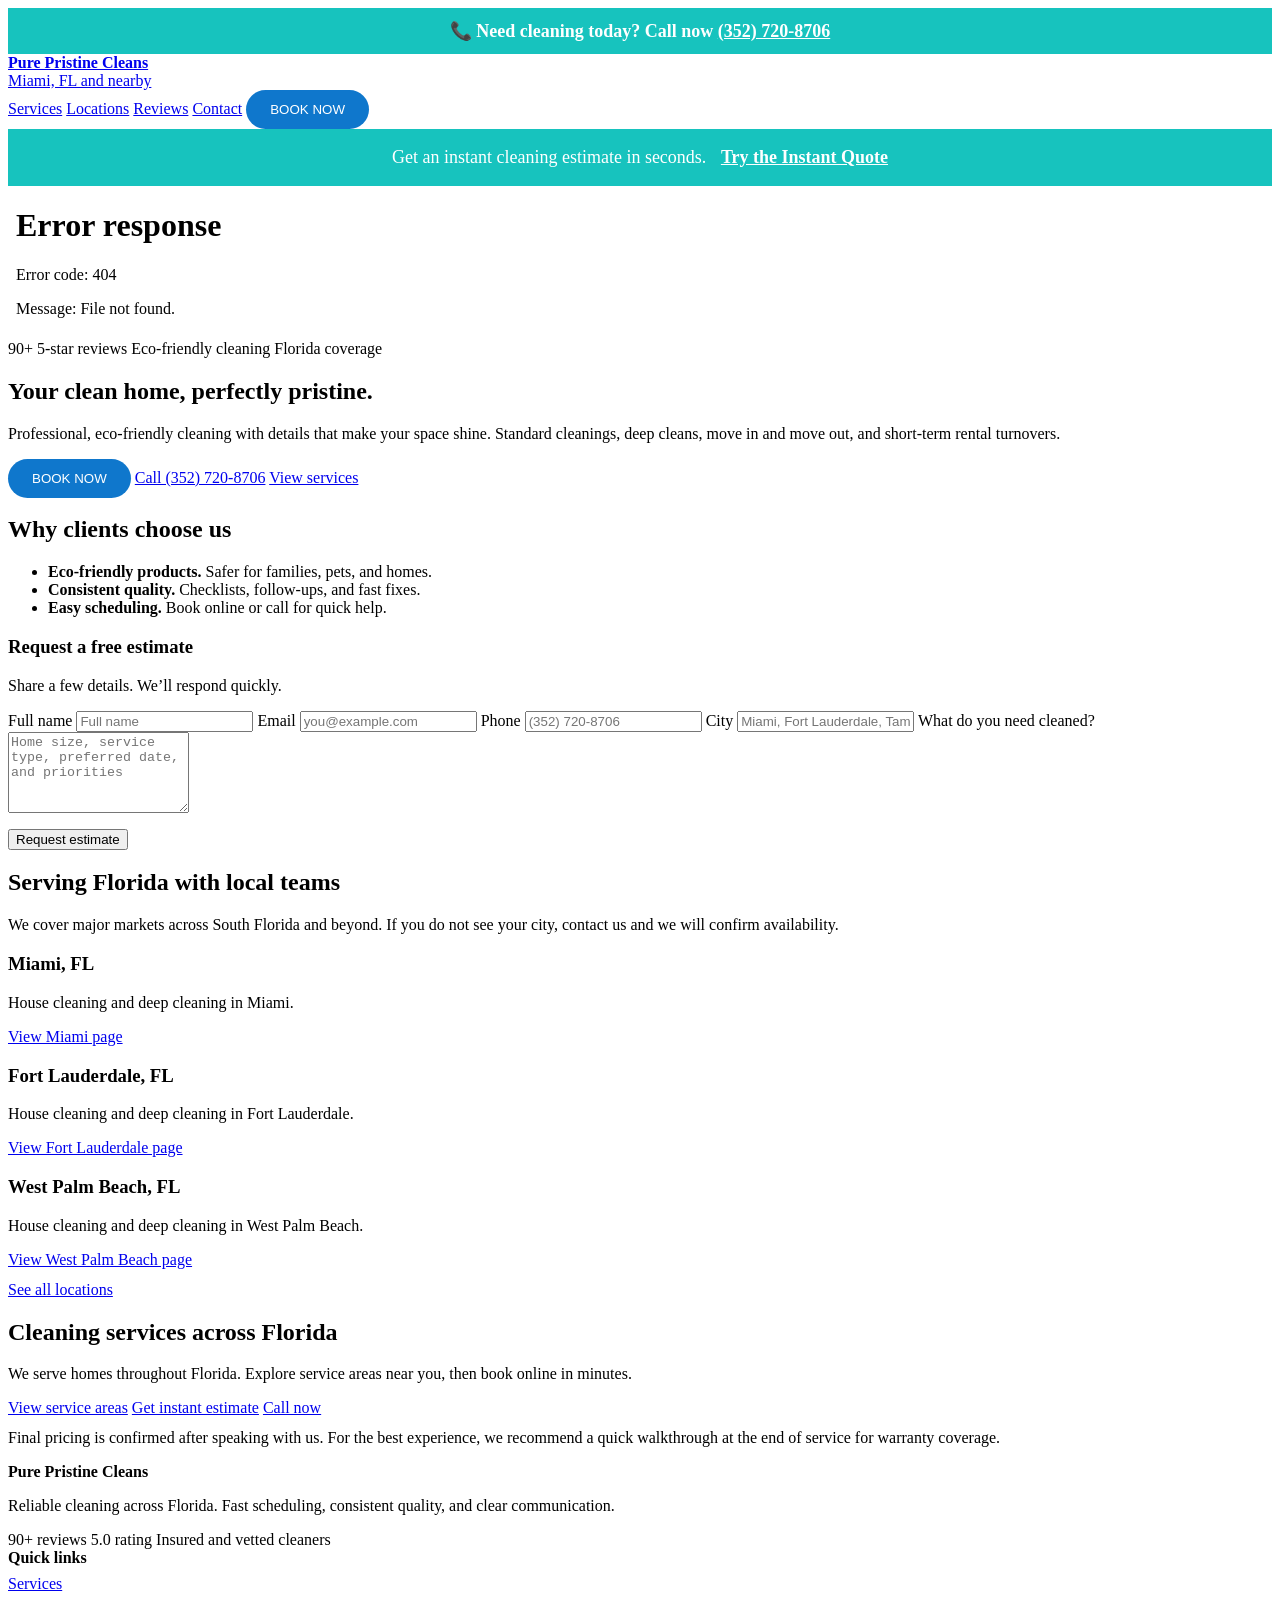
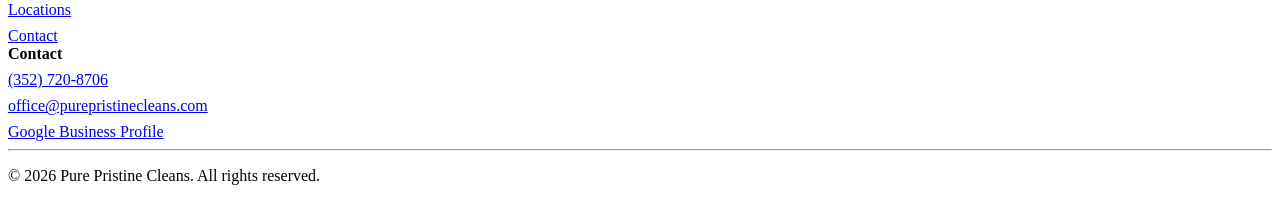
==== index.html @ fa9b83c0 "Add files via upload" ====
<!DOCTYPE html>
<!-- saved from url=(0031)https://purepristinecleans.com/ -->
<html lang="en"><head><meta http-equiv="Content-Type" content="text/html; charset=UTF-8">
  <link rel="preconnect" href="https://player.vimeo.com/">
<link rel="preconnect" href="https://i.vimeocdn.com/">
<link rel="preconnect" href="https://f.vimeocdn.com/">

  <meta name="viewport" content="width=device-width, initial-scale=1">
  <title>Pure Pristine Cleans | House Cleaning in Florida</title>
  <meta name="description" content="Book reliable house cleaning across Florida. Standard cleaning, deep cleaning, move in and move out, Airbnb turnovers, and office cleaning.">
  <link rel="canonical" href="https://purepristinecleans.com/">
  <link rel="stylesheet" href="./index_files/styles.css">
  <meta property="og:title" content="Pure Pristine Cleans | House Cleaning in Florida">
  <meta property="og:description" content="Book reliable house cleaning across Florida. Standard cleaning, deep cleaning, move in and move out, Airbnb turnovers, and office cleaning.">
  <meta property="og:type" content="website">
  <meta property="og:url" content="https://purepristinecleans.com/">
  <meta name="theme-color" content="#0b1220">
  <script type="application/ld+json">
{"@context": "https://schema.org", "@type": "LocalBusiness", "name": "Pure Pristine Cleans", "url": "https://purepristinecleans.com/", "telephone": "+13527208706", "email": "office@purepristinecleans.com", "areaServed": {"@type": "AdministrativeArea", "name": "Florida"}, "aggregateRating": {"@type": "AggregateRating", "ratingValue": "5.0", "reviewCount": "90"}, "address": {"@type": "PostalAddress", "addressLocality": "Miami", "addressRegion": "FL", "addressCountry": "US"}}
  </script>

<!-- Retargeting Pixel Placeholder -->
<script>
// Add Facebook Pixel or Google Ads tag here later
console.log("Retargeting placeholder loaded");
</script>
<style>
      .hcp-no-scroll {
        overflow: hidden !important;
      }

      iframe.hcp-iframe {
        display: block;
        visibility: visible;
        opacity: 1;
        border: none;
        background: transparent;
      }

      div.hcp-widget {
        display: none;
        position: fixed;
        z-index: 2147483647;
        top: 0;
        left: 0;
        right: 0;
        bottom: 0;
        justify-content: center;
        align-items: center;
      }

      div.hcp-widget.hcp-widget--visible {
        display: flex;
      }

      button.hcp-button {
        font-weight: 600;
        line-height: 1.14;
        padding: 12px 24px;
        box-shadow: none;
        border-radius: 100px;
        color: #fff;
        background-color: #0f77cc;
        text-transform: uppercase;
        position: relative;
        border: 0;
        cursor: pointer;
        margin: 0;
        display: inline-flex;
        outline: 0;
        text-decoration: none;
        user-select: none;
        -webkit-appearance: none;
        -webkit-tap-highlight-color: transparent;
        text-indent: 0px;
        text-shadow: none;
        font-weight: normal;
        align-items: center;
        transition: background-color 250ms cubic-bezier(0.4, 0, 0.2, 1) 0ms,box-shadow 250ms cubic-bezier(0.4, 0, 0.2, 1) 0ms,border 250ms cubic-bezier(0.4, 0, 0.2, 1) 0ms;
        overflow: auto;
      }
      button.hcp-button:hover {
        background-color: #1565c0;
        box-shadow: 0px 2px 4px -1px rgb(0 0 0 / 20%), 0px 4px 5px 0px rgb(0 0 0 / 14%), 0px 1px 10px 0px rgb(0 0 0 / 12%);
      }
      button.hcp-button:active {
        box-shadow: 0px 5px 5px -3px rgb(0 0 0 / 20%), 0px 8px 10px 1px rgb(0 0 0 / 14%), 0px 3px 14px 2px rgb(0 0 0 / 12%);        background-color: rgba(15, 119, 204, 0.7)
      }
    </style></head>
<body>
      <div style="position:sticky;top:0;background:#17c3be;color:white;text-align:center;padding:12px;font-size:18px;font-weight:600;z-index:9999">
        📞 Need cleaning today? Call now 
        <a href="tel:+13527208706" style="color:white;text-decoration:underline">(352) 720-8706</a>
      </div>
    
  <header class="nav">
    <div class="container nav-inner">
      <a class="brand" href="https://purepristinecleans.com/">
        <div class="logo" aria-hidden="true"></div>
        <div>
          <strong>Pure Pristine Cleans</strong><br>
          <span class="small">Miami, FL and nearby</span>
        </div>
      </a>
      <nav class="nav-links" aria-label="Primary">
        <a href="https://purepristinecleans.com/services/">Services</a>
        <a href="https://purepristinecleans.com/locations/">Locations</a>
        <a href="https://purepristinecleans.com/reviews/">Reviews</a>
        <a href="https://purepristinecleans.com/contact/">Contact</a>
        <button data-token="c92fcdc993434fb9ba922c8f3ee305c4" data-orgname="Pure-Pristine-Cleans" class="btn primary hcp-button" type="button" onclick="HCPWidget.openModal()">Book now</button>
      </nav>
    </div>
  </header>

  
<section style="background:#17c3be;color:white;text-align:center;padding:18px;font-size:18px">
Get an instant cleaning estimate in seconds.
<a href="https://purepristinecleans.com/instant-quote/" style="color:white;font-weight:bold;margin-left:10px">Try the Instant Quote</a>
</section>

<main>
  
<section class="hero-wrap">
  <div class="hero-bg" aria-hidden="true">
    <div class="hero-video">
      <iframe src="./index_files/912557058.html" frameborder="0" allow="autoplay; fullscreen" referrerpolicy="strict-origin-when-cross-origin" title="Pure Pristine Cleans background video"></iframe>
    </div>
    <div class="hero-overlay"></div>
  </div>

  <div class="container hero-inner">
    <div class="hero-grid2">
      <div class="card hero-panel">
        <div class="kicker">
          <span class="pill">90+ 5-star reviews</span>
          <span class="pill">Eco-friendly cleaning</span>
          <span class="pill">Florida coverage</span>
        </div>

        <h1>Your clean home, perfectly pristine.</h1>
        <p class="lede">Professional, eco-friendly cleaning with details that make your space shine. Standard cleanings, deep cleans, move in and move out, and short-term rental turnovers.</p>

        <div class="hero-actions">
          <button data-token="c92fcdc993434fb9ba922c8f3ee305c4" data-orgname="Pure-Pristine-Cleans" class="btn primary hcp-button" type="button" onclick="HCPWidget.openModal()">Book now</button>
          <a class="btn ghost" href="tel:+13527208706">Call (352) 720-8706</a>
          <a class="btn ghost" href="https://purepristinecleans.com/services/">View services</a>
        </div>

        <div class="section" style="padding-top:18px">
          <h2 style="margin-top:0">Why clients choose us</h2>
          <ul class="list">
            <li><strong>Eco-friendly products.</strong> Safer for families, pets, and homes.</li>
            <li><strong>Consistent quality.</strong> Checklists, follow-ups, and fast fixes.</li>
            <li><strong>Easy scheduling.</strong> Book online or call for quick help.</li>
          </ul>
        </div>
      </div>

      <aside class="card form-card">
        <h3>Request a free estimate</h3>
        <p class="small">Share a few details. We’ll respond quickly.</p>

        <form action="https://formspree.io/f/mdalqynv" method="POST">
          <label for="full_name">Full name</label>
          <input class="input" id="full_name" name="name" placeholder="Full name" required="">

          <label for="email">Email</label>
          <input class="input" id="email" name="email" type="email" placeholder="you@example.com" required="">

          <label for="phone">Phone</label>
          <input class="input" id="phone" name="phone" placeholder="(352) 720-8706">

          <label for="city">City</label>
          <input class="input" id="city" name="city" placeholder="Miami, Fort Lauderdale, Tampa, etc">

          <label for="message">What do you need cleaned?</label>
          <textarea class="input" id="message" name="message" rows="5" placeholder="Home size, service type, preferred date, and priorities"></textarea>

          <div style="margin-top:12px">
            <button class="btn primary" type="submit">Request estimate</button>
          </div>
        </form>
      </aside>
    </div>
  </div>
</section>

<section class="section">
  <div class="container">
    <div class="card">
      <h2>Serving Florida with local teams</h2>
      <p>We cover major markets across South Florida and beyond. If you do not see your city, contact us and we will confirm availability.</p>
      <div class="grid3" style="margin-top:14px">
        <div class="card"><h3>Miami, FL</h3><p class="small">House cleaning and deep cleaning in Miami.</p><a class="btn ghost" href="https://purepristinecleans.com/locations/miami/">View Miami page</a></div><div class="card"><h3>Fort Lauderdale, FL</h3><p class="small">House cleaning and deep cleaning in Fort Lauderdale.</p><a class="btn ghost" href="https://purepristinecleans.com/locations/fort-lauderdale/">View Fort Lauderdale page</a></div><div class="card"><h3>West Palm Beach, FL</h3><p class="small">House cleaning and deep cleaning in West Palm Beach.</p><a class="btn ghost" href="https://purepristinecleans.com/locations/west-palm-beach/">View West Palm Beach page</a></div>
      </div>
      <div style="margin-top:12px">
        <a class="btn primary" href="https://purepristinecleans.com/locations/">See all locations</a>
      </div>
    </div>
  </div>
</section>

  <section class="section softband">
  <div class="container">
    <div class="card">
      <h2>Cleaning services across Florida</h2>
      <p class="small">We serve homes throughout Florida. Explore service areas near you, then book online in minutes.</p>
      <div class="hero-actions">
        <a class="btn primary" href="https://purepristinecleans.com/service-areas/">View service areas</a>
        <a class="btn ghost" href="https://purepristinecleans.com/instant-quote/">Get instant estimate</a>
        <a class="btn primary" href="tel:+13527208706">Call now</a>
      </div>
      <p class="note" style="margin-top:12px">Final pricing is confirmed after speaking with us. For the best experience, we recommend a quick walkthrough at the end of service for warranty coverage.</p>
    </div>
  </div>
</section>

</main>

  <footer class="footer">
    <div class="container footer-grid">
      <div>
        <strong>Pure Pristine Cleans</strong>
        <p class="small">Reliable cleaning across Florida. Fast scheduling, consistent quality, and clear communication.</p>
        <div class="badges">
          <span class="badge">90+ reviews</span>
          <span class="badge">5.0 rating</span>
          <span class="badge">Insured and vetted cleaners</span>
        </div>
      </div>
      <div>
        <strong>Quick links</strong>
        <div style="display:grid;gap:8px;margin-top:8px">
          <a href="https://purepristinecleans.com/services/">Services</a>
          <a href="https://purepristinecleans.com/locations/">Locations</a>
          <a href="https://purepristinecleans.com/contact/">Contact</a>
        </div>
      </div>
      <div>
        <strong>Contact</strong>
        <div style="display:grid;gap:8px;margin-top:8px">
          <a href="tel:+13527208706">(352) 720-8706</a>
          <a href="mailto:office@purepristinecleans.com">office@purepristinecleans.com</a>
          <a href="https://www.google.com/search?q=Pure+Pristine+Cleans+reviews">Google Business Profile</a>
        </div>
      </div>
    </div>
    <div class="container">
      <hr class="sep">
      <p class="note">© 2026 Pure Pristine Cleans. All rights reserved.</p>
    </div>
  </footer>

  <script src="./index_files/main.js.download" defer=""></script>
  <script async="" src="./index_files/script.js.download"></script>
<script defer="" src="./index_files/v8c78df7c7c0f484497ecbca7046644da1771523124516" integrity="sha512-8DS7rgIrAmghBFwoOTujcf6D9rXvH8xm8JQ1Ja01h9QX8EzXldiszufYa4IFfKdLUKTTrnSFXLDkUEOTrZQ8Qg==" data-cf-beacon="{&quot;version&quot;:&quot;2024.11.0&quot;,&quot;token&quot;:&quot;23330294fe6a438b86f4b8a653c518b5&quot;,&quot;r&quot;:1,&quot;server_timing&quot;:{&quot;name&quot;:{&quot;cfCacheStatus&quot;:true,&quot;cfEdge&quot;:true,&quot;cfExtPri&quot;:true,&quot;cfL4&quot;:true,&quot;cfOrigin&quot;:true,&quot;cfSpeedBrain&quot;:true},&quot;location_startswith&quot;:null}}" crossorigin="anonymous"></script>


<div class="hcp-widget"><iframe src="./index_files/c92fcdc993434fb9ba922c8f3ee305c4.html" class="hcp-iframe" width="100%" loading="lazy" height="100%"></iframe></div></body></html>
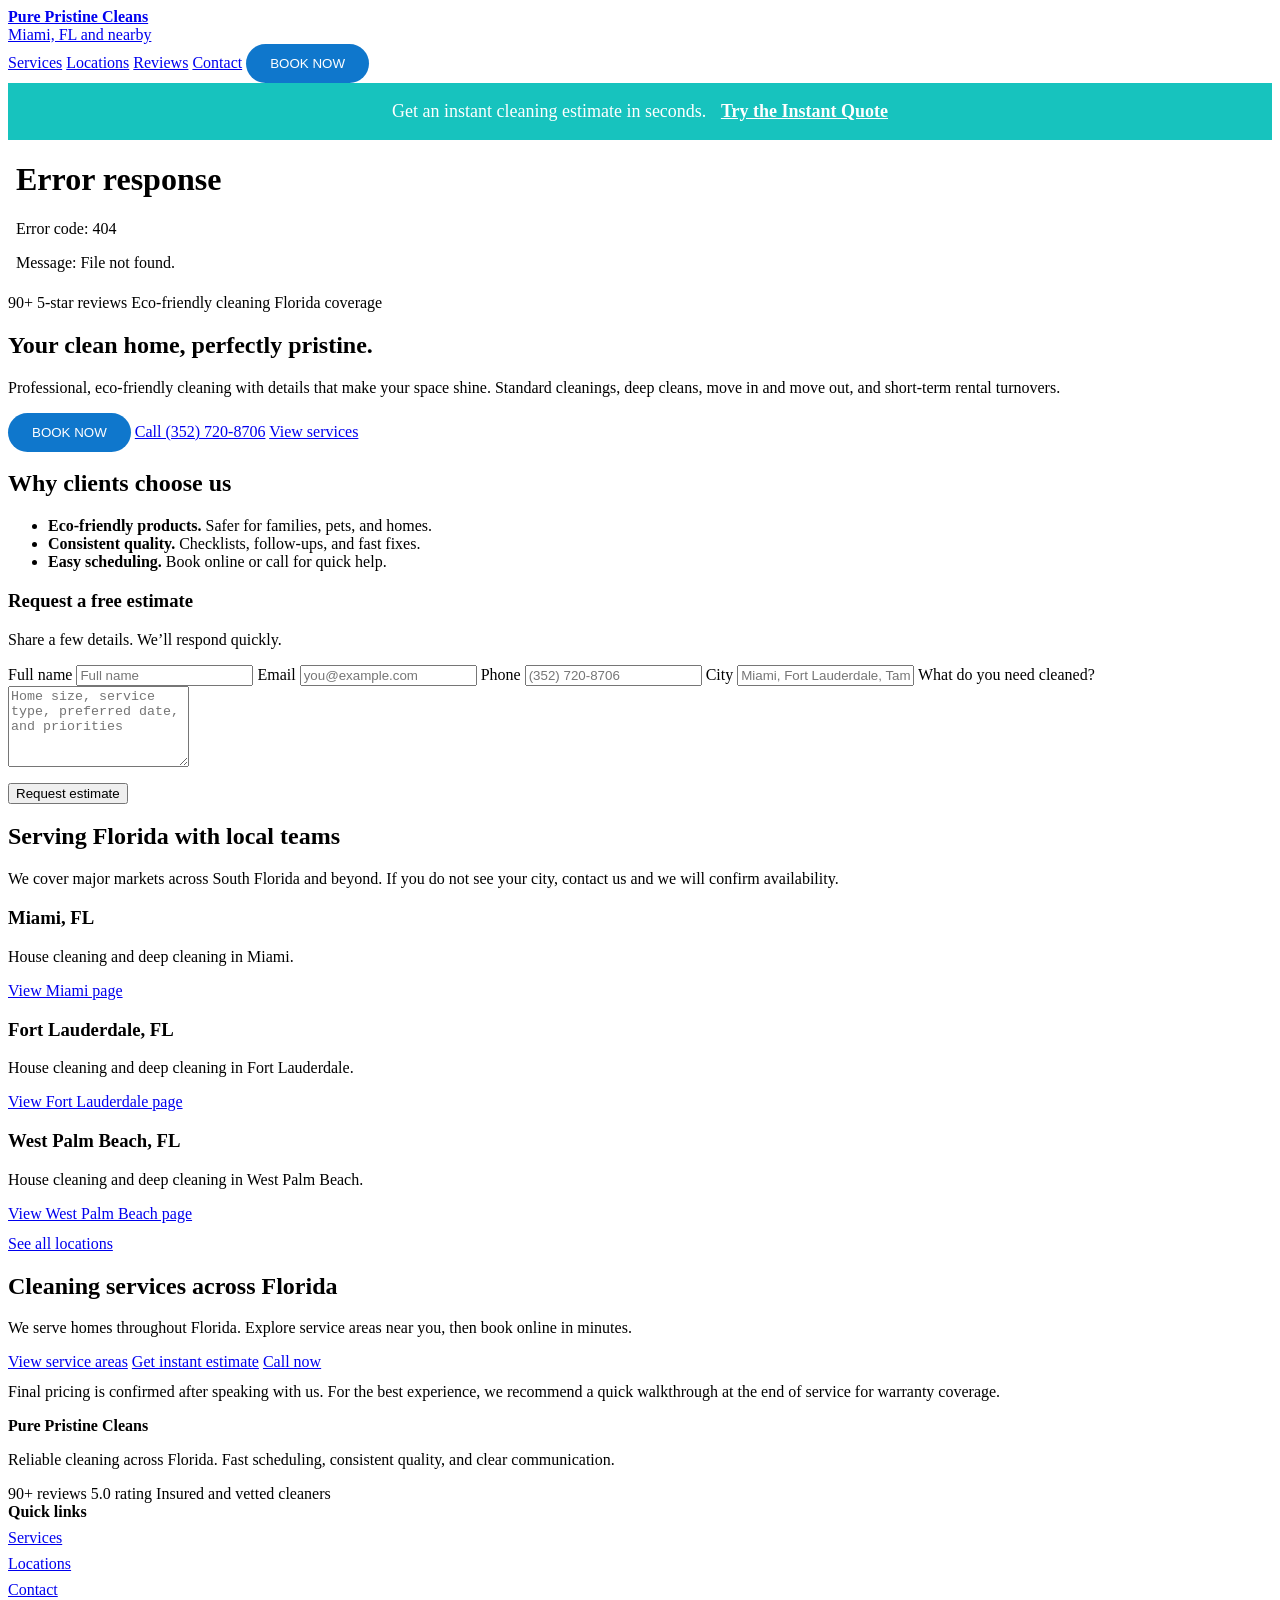
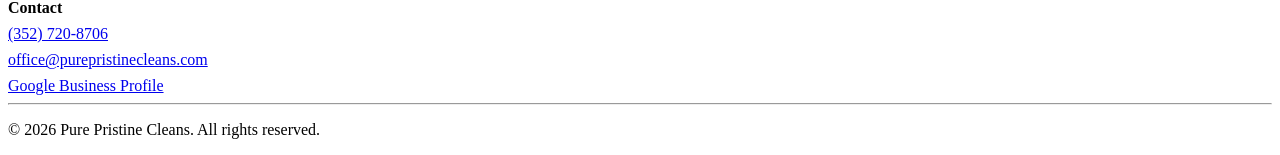
==== commit 08f12331: "Add files via upload" ====
--- a/index.html
+++ b/index.html
@@ -1,5 +1,5 @@
 <!DOCTYPE html>
-<!-- saved from url=(0031)https://purepristinecleans.com/ -->
+<!-- saved from url=(0029)https://ppcnewsite.pages.dev/ -->
 <html lang="en"><head><meta http-equiv="Content-Type" content="text/html; charset=UTF-8">
   <link rel="preconnect" href="https://player.vimeo.com/">
 <link rel="preconnect" href="https://i.vimeocdn.com/">
@@ -9,7 +9,7 @@
   <title>Pure Pristine Cleans | House Cleaning in Florida</title>
   <meta name="description" content="Book reliable house cleaning across Florida. Standard cleaning, deep cleaning, move in and move out, Airbnb turnovers, and office cleaning.">
   <link rel="canonical" href="https://purepristinecleans.com/">
-  <link rel="stylesheet" href="./index_files/styles.css">
+  <link rel="stylesheet" href="./Pure Pristine Cleans _ House Cleaning in Florida_files/styles.css">
   <meta property="og:title" content="Pure Pristine Cleans | House Cleaning in Florida">
   <meta property="og:description" content="Book reliable house cleaning across Florida. Standard cleaning, deep cleaning, move in and move out, Airbnb turnovers, and office cleaning.">
   <meta property="og:type" content="website">
@@ -88,14 +88,9 @@
       }
     </style></head>
 <body>
-      <div style="position:sticky;top:0;background:#17c3be;color:white;text-align:center;padding:12px;font-size:18px;font-weight:600;z-index:9999">
-        📞 Need cleaning today? Call now 
-        <a href="tel:+13527208706" style="color:white;text-decoration:underline">(352) 720-8706</a>
-      </div>
-    
   <header class="nav">
     <div class="container nav-inner">
-      <a class="brand" href="https://purepristinecleans.com/">
+      <a class="brand" href="https://ppcnewsite.pages.dev/">
         <div class="logo" aria-hidden="true"></div>
         <div>
           <strong>Pure Pristine Cleans</strong><br>
@@ -103,10 +98,10 @@
         </div>
       </a>
       <nav class="nav-links" aria-label="Primary">
-        <a href="https://purepristinecleans.com/services/">Services</a>
-        <a href="https://purepristinecleans.com/locations/">Locations</a>
-        <a href="https://purepristinecleans.com/reviews/">Reviews</a>
-        <a href="https://purepristinecleans.com/contact/">Contact</a>
+        <a href="https://ppcnewsite.pages.dev/services/">Services</a>
+        <a href="https://ppcnewsite.pages.dev/locations/">Locations</a>
+        <a href="https://ppcnewsite.pages.dev/reviews/">Reviews</a>
+        <a href="https://ppcnewsite.pages.dev/contact/">Contact</a>
         <button data-token="c92fcdc993434fb9ba922c8f3ee305c4" data-orgname="Pure-Pristine-Cleans" class="btn primary hcp-button" type="button" onclick="HCPWidget.openModal()">Book now</button>
       </nav>
     </div>
@@ -115,7 +110,7 @@
   
 <section style="background:#17c3be;color:white;text-align:center;padding:18px;font-size:18px">
 Get an instant cleaning estimate in seconds.
-<a href="https://purepristinecleans.com/instant-quote/" style="color:white;font-weight:bold;margin-left:10px">Try the Instant Quote</a>
+<a href="https://ppcnewsite.pages.dev/instant-quote/" style="color:white;font-weight:bold;margin-left:10px">Try the Instant Quote</a>
 </section>
 
 <main>
@@ -123,7 +118,7 @@
 <section class="hero-wrap">
   <div class="hero-bg" aria-hidden="true">
     <div class="hero-video">
-      <iframe src="./index_files/912557058.html" frameborder="0" allow="autoplay; fullscreen" referrerpolicy="strict-origin-when-cross-origin" title="Pure Pristine Cleans background video"></iframe>
+      <iframe src="./Pure Pristine Cleans _ House Cleaning in Florida_files/912557058.html" frameborder="0" allow="autoplay; fullscreen" referrerpolicy="strict-origin-when-cross-origin" title="Pure Pristine Cleans background video"></iframe>
     </div>
     <div class="hero-overlay"></div>
   </div>
@@ -143,7 +138,7 @@
         <div class="hero-actions">
           <button data-token="c92fcdc993434fb9ba922c8f3ee305c4" data-orgname="Pure-Pristine-Cleans" class="btn primary hcp-button" type="button" onclick="HCPWidget.openModal()">Book now</button>
           <a class="btn ghost" href="tel:+13527208706">Call (352) 720-8706</a>
-          <a class="btn ghost" href="https://purepristinecleans.com/services/">View services</a>
+          <a class="btn ghost" href="https://ppcnewsite.pages.dev/services/">View services</a>
         </div>
 
         <div class="section" style="padding-top:18px">
@@ -191,10 +186,10 @@
       <h2>Serving Florida with local teams</h2>
       <p>We cover major markets across South Florida and beyond. If you do not see your city, contact us and we will confirm availability.</p>
       <div class="grid3" style="margin-top:14px">
-        <div class="card"><h3>Miami, FL</h3><p class="small">House cleaning and deep cleaning in Miami.</p><a class="btn ghost" href="https://purepristinecleans.com/locations/miami/">View Miami page</a></div><div class="card"><h3>Fort Lauderdale, FL</h3><p class="small">House cleaning and deep cleaning in Fort Lauderdale.</p><a class="btn ghost" href="https://purepristinecleans.com/locations/fort-lauderdale/">View Fort Lauderdale page</a></div><div class="card"><h3>West Palm Beach, FL</h3><p class="small">House cleaning and deep cleaning in West Palm Beach.</p><a class="btn ghost" href="https://purepristinecleans.com/locations/west-palm-beach/">View West Palm Beach page</a></div>
+        <div class="card"><h3>Miami, FL</h3><p class="small">House cleaning and deep cleaning in Miami.</p><a class="btn ghost" href="https://ppcnewsite.pages.dev/locations/miami/">View Miami page</a></div><div class="card"><h3>Fort Lauderdale, FL</h3><p class="small">House cleaning and deep cleaning in Fort Lauderdale.</p><a class="btn ghost" href="https://ppcnewsite.pages.dev/locations/fort-lauderdale/">View Fort Lauderdale page</a></div><div class="card"><h3>West Palm Beach, FL</h3><p class="small">House cleaning and deep cleaning in West Palm Beach.</p><a class="btn ghost" href="https://ppcnewsite.pages.dev/locations/west-palm-beach/">View West Palm Beach page</a></div>
       </div>
       <div style="margin-top:12px">
-        <a class="btn primary" href="https://purepristinecleans.com/locations/">See all locations</a>
+        <a class="btn primary" href="https://ppcnewsite.pages.dev/locations/">See all locations</a>
       </div>
     </div>
   </div>
@@ -206,8 +201,8 @@
       <h2>Cleaning services across Florida</h2>
       <p class="small">We serve homes throughout Florida. Explore service areas near you, then book online in minutes.</p>
       <div class="hero-actions">
-        <a class="btn primary" href="https://purepristinecleans.com/service-areas/">View service areas</a>
-        <a class="btn ghost" href="https://purepristinecleans.com/instant-quote/">Get instant estimate</a>
+        <a class="btn primary" href="https://ppcnewsite.pages.dev/service-areas/">View service areas</a>
+        <a class="btn ghost" href="https://ppcnewsite.pages.dev/instant-quote/">Get instant estimate</a>
         <a class="btn primary" href="tel:+13527208706">Call now</a>
       </div>
       <p class="note" style="margin-top:12px">Final pricing is confirmed after speaking with us. For the best experience, we recommend a quick walkthrough at the end of service for warranty coverage.</p>
@@ -231,9 +226,9 @@
       <div>
         <strong>Quick links</strong>
         <div style="display:grid;gap:8px;margin-top:8px">
-          <a href="https://purepristinecleans.com/services/">Services</a>
-          <a href="https://purepristinecleans.com/locations/">Locations</a>
-          <a href="https://purepristinecleans.com/contact/">Contact</a>
+          <a href="https://ppcnewsite.pages.dev/services/">Services</a>
+          <a href="https://ppcnewsite.pages.dev/locations/">Locations</a>
+          <a href="https://ppcnewsite.pages.dev/contact/">Contact</a>
         </div>
       </div>
       <div>
@@ -251,9 +246,8 @@
     </div>
   </footer>
 
-  <script src="./index_files/main.js.download" defer=""></script>
-  <script async="" src="./index_files/script.js.download"></script>
-<script defer="" src="./index_files/v8c78df7c7c0f484497ecbca7046644da1771523124516" integrity="sha512-8DS7rgIrAmghBFwoOTujcf6D9rXvH8xm8JQ1Ja01h9QX8EzXldiszufYa4IFfKdLUKTTrnSFXLDkUEOTrZQ8Qg==" data-cf-beacon="{&quot;version&quot;:&quot;2024.11.0&quot;,&quot;token&quot;:&quot;23330294fe6a438b86f4b8a653c518b5&quot;,&quot;r&quot;:1,&quot;server_timing&quot;:{&quot;name&quot;:{&quot;cfCacheStatus&quot;:true,&quot;cfEdge&quot;:true,&quot;cfExtPri&quot;:true,&quot;cfL4&quot;:true,&quot;cfOrigin&quot;:true,&quot;cfSpeedBrain&quot;:true},&quot;location_startswith&quot;:null}}" crossorigin="anonymous"></script>
-
-
-<div class="hcp-widget"><iframe src="./index_files/c92fcdc993434fb9ba922c8f3ee305c4.html" class="hcp-iframe" width="100%" loading="lazy" height="100%"></iframe></div></body></html>+  <script src="./Pure Pristine Cleans _ House Cleaning in Florida_files/main.js.download" defer=""></script>
+  <script async="" src="./Pure Pristine Cleans _ House Cleaning in Florida_files/script.js.download"></script>
+
+
+<div class="hcp-widget"><iframe src="./Pure Pristine Cleans _ House Cleaning in Florida_files/c92fcdc993434fb9ba922c8f3ee305c4.html" class="hcp-iframe" width="100%" loading="lazy" height="100%"></iframe></div></body></html>
